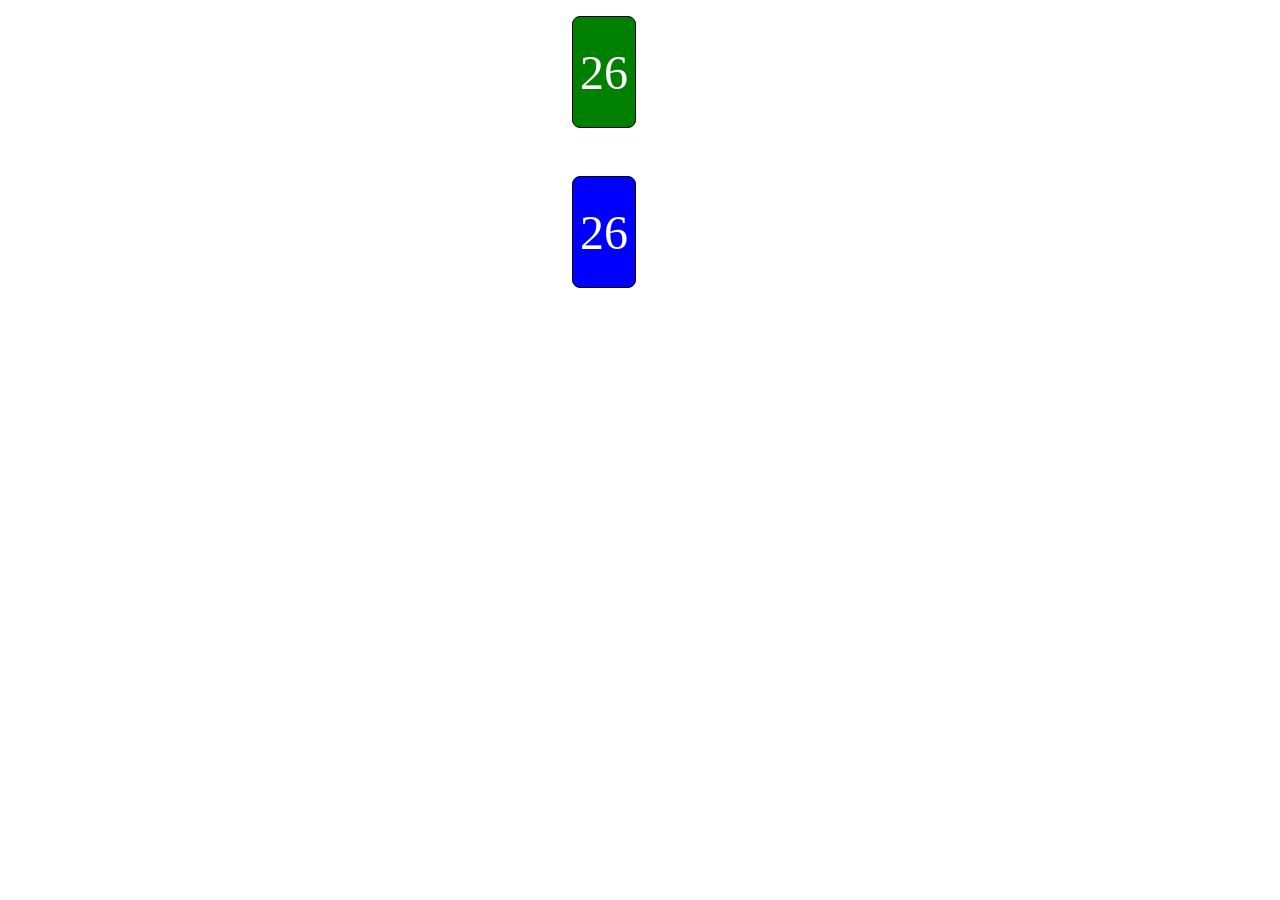
==== index.html @ 01b0662d "Project Draft" ====
<!DOCTYPE html>
<html lang="en">
  <head>
    <meta charset="UTF-8" />
    <meta http-equiv="X-UA-Compatible" content="IE=edge" />
    <meta name="viewport" content="width=device-width, initial-scale=1.0" />
    <title>Card Game</title>
    <link rel="stylesheet" href="styles.css" />
  </head>
  <body>
    <div class="computer-deck deck"></div>
    <div class="computer-card-slot card-slot"></div>
    <div class="text"></div>
    <div class="player-deck deck"></div>

    <div class="player-card-slot card-slot"></div>

    <script src="script.js" type="module"></script>
  </body>
</html>
---- styles.css ----
*,
*::after,
*::before {
  box-sizing: border-box;
}

body {
  margin: 0;
  display: grid;
  grid-template-columns: repeat(2, 4rem);
  grid-template-rows: 7rem 2rem 7rem;
  gap: 0.5rem;
  cursor: pointer;
  justify-content: center;
  padding-top: 1rem;
}

.deck {
  height: 100%;
  width: 100%;
  border: 1px solid black;
  display: flex;
  justify-content: center;
  align-items: center;
  font-size: 3rem;
  border-radius: 0.5rem;
  color: white;
  user-select: none;
}

.computer-deck {
  background-color: green;
}
.player-deck {
  background-color: blue;
}

.text {
  grid-column: span 2;
  display: flex;
  justify-content: center;
  align-items: center;
}

.card {
  position: relative;
  height: 100%;
  width: 100%;
  border: 1px solid black;
  border-radius: 0.5rem;
  display: flex;
  justify-content: center;
  align-items: center;
  font-size: 4rem;
}

.card.red {
  color: red;
}
.card.black {
  color: black;
}

.card::before,
.card::after {
  position: absolute;
  content: attr(data-value);
  font-size: 1rem;
}

.card::before {
  top: 0.5rem;
  left: 0.5rem;
}

.card::after {
  bottom: 0.5rem;
  right: 0.5rem;
  transform: rotate(180deg);
}
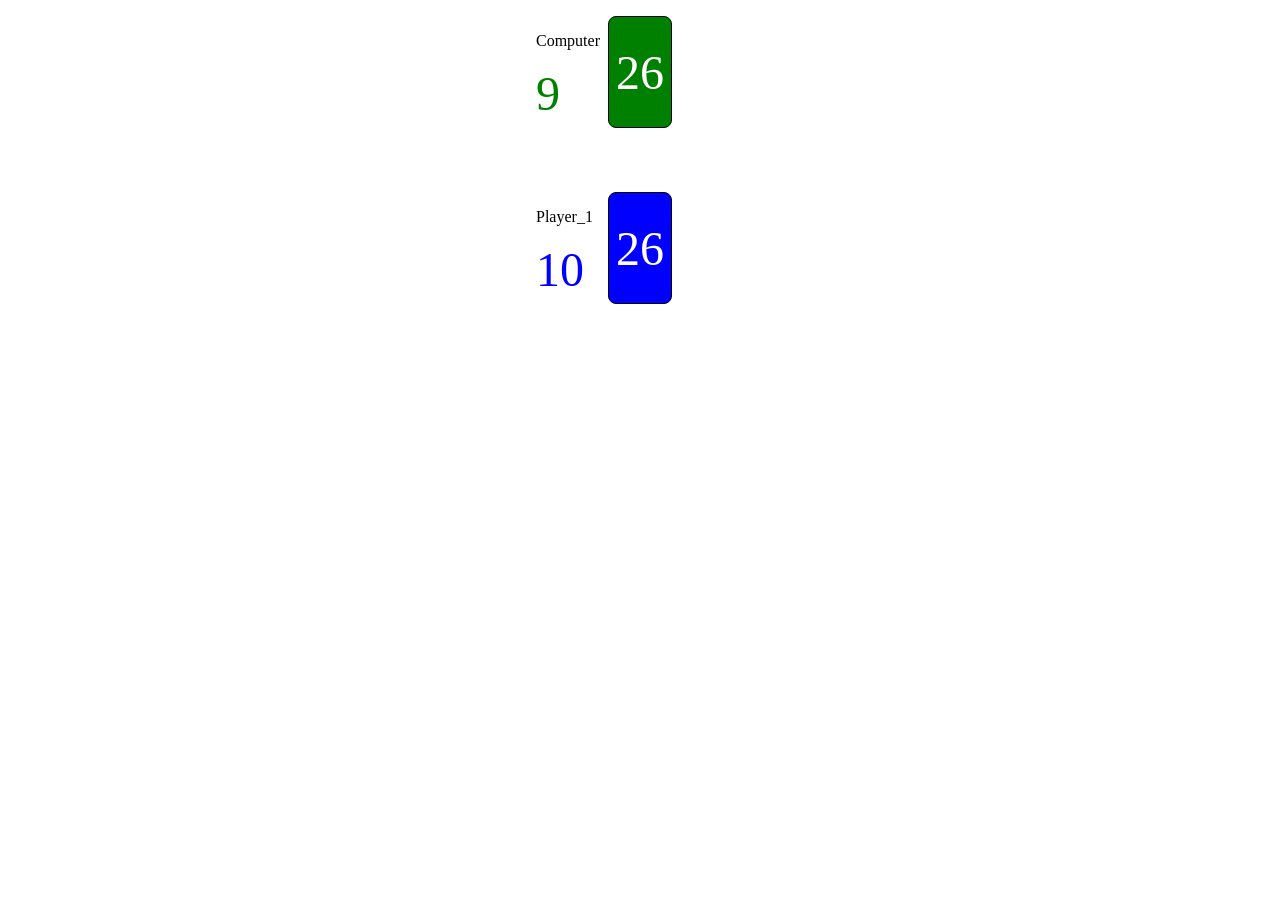
==== commit ce197980: "Points Set up" ====
--- a/index.html
+++ b/index.html
@@ -8,11 +8,19 @@
     <link rel="stylesheet" href="styles.css" />
   </head>
   <body>
+    <div>
+      <p>Computer</p>
+      <div class="computer-points">9</div>
+    </div>
     <div class="computer-deck deck"></div>
     <div class="computer-card-slot card-slot"></div>
+
     <div class="text"></div>
+    <div>
+      <p>Player_1</p>
+      <div class="player-points">10</div>
+    </div>
     <div class="player-deck deck"></div>
-
     <div class="player-card-slot card-slot"></div>
 
     <script src="script.js" type="module"></script>
--- a/styles.css
+++ b/styles.css
@@ -7,8 +7,8 @@
 body {
   margin: 0;
   display: grid;
-  grid-template-columns: repeat(2, 4rem);
-  grid-template-rows: 7rem 2rem 7rem;
+  grid-template-columns: repeat(3, 4rem);
+  grid-template-rows: 7rem 3rem 7rem;
   gap: 0.5rem;
   cursor: pointer;
   justify-content: center;
@@ -36,7 +36,7 @@
 }
 
 .text {
-  grid-column: span 2;
+  grid-column: span 3;
   display: flex;
   justify-content: center;
   align-items: center;
@@ -52,6 +52,21 @@
   justify-content: center;
   align-items: center;
   font-size: 4rem;
+}
+
+.computer-points {
+  color: green;
+}
+
+.player-points {
+  color: blue;
+}
+
+.computer-points,
+.player-points {
+  justify-content: center;
+  align-items: center;
+  font-size: 3rem;
 }
 
 .card.red {
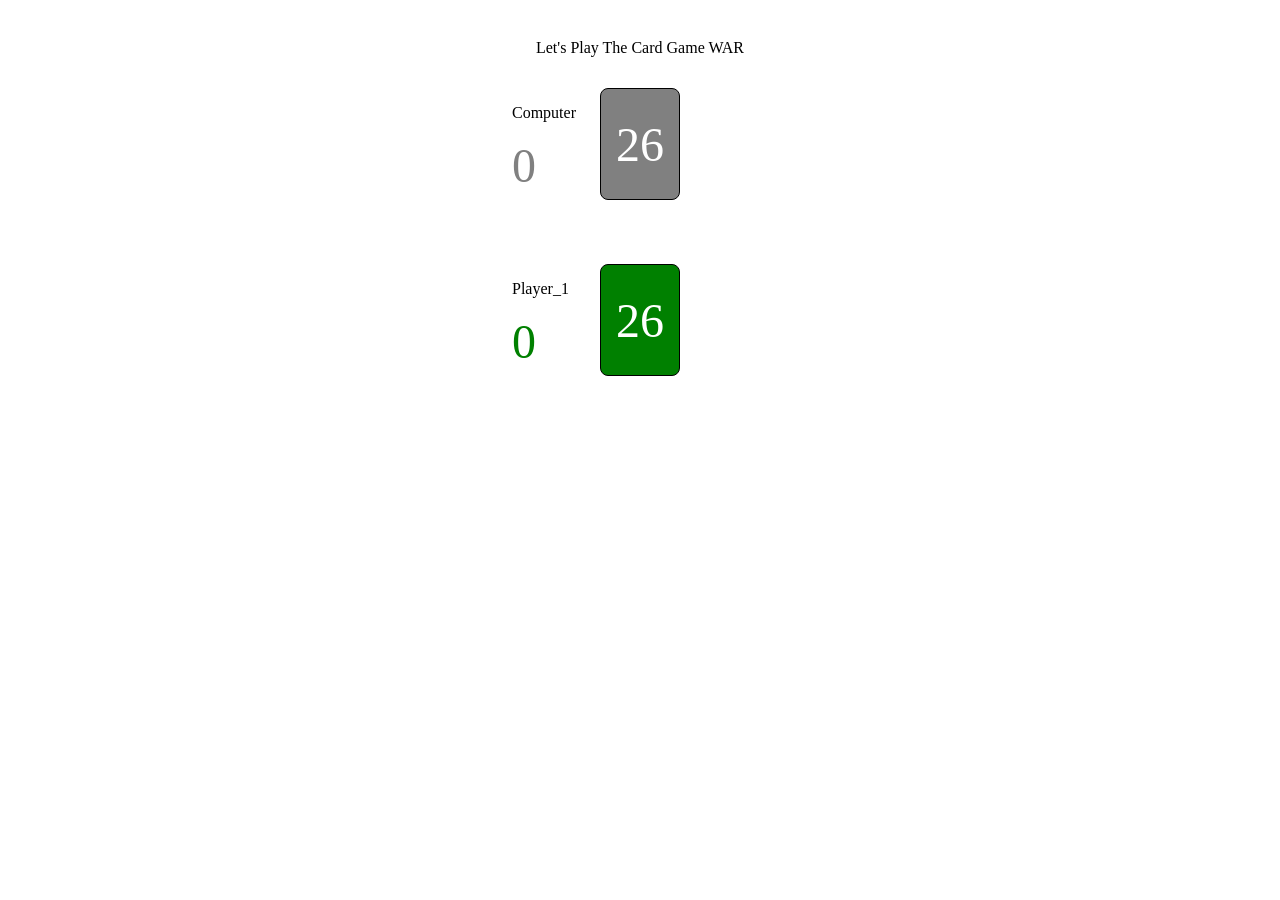
==== commit 25327345: "added header" ====
--- a/index.html
+++ b/index.html
@@ -8,6 +8,7 @@
     <link rel="stylesheet" href="styles.css" />
   </head>
   <body>
+    <div class="header">Let's Play The Card Game WAR</div>
     <div>
       <p>Computer</p>
       <div class="computer-points">9</div>
--- a/styles.css
+++ b/styles.css
@@ -7,12 +7,19 @@
 body {
   margin: 0;
   display: grid;
-  grid-template-columns: repeat(3, 4rem);
-  grid-template-rows: 7rem 3rem 7rem;
+  grid-template-columns: repeat(3, 5rem);
+  grid-template-rows: 4rem 7rem 3rem 7rem;
   gap: 0.5rem;
   cursor: pointer;
   justify-content: center;
   padding-top: 1rem;
+}
+
+.header {
+  grid-column: span 3;
+  display: flex;
+  justify-content: center;
+  align-items: center;
 }
 
 .deck {
@@ -29,10 +36,10 @@
 }
 
 .computer-deck {
-  background-color: green;
+  background-color: grey;
 }
 .player-deck {
-  background-color: blue;
+  background-color: green;
 }
 
 .text {
@@ -55,11 +62,11 @@
 }
 
 .computer-points {
-  color: green;
+  color: grey;
 }
 
 .player-points {
-  color: blue;
+  color: green;
 }
 
 .computer-points,
@@ -67,6 +74,7 @@
   justify-content: center;
   align-items: center;
   font-size: 3rem;
+  user-select: none;
 }
 
 .card.red {
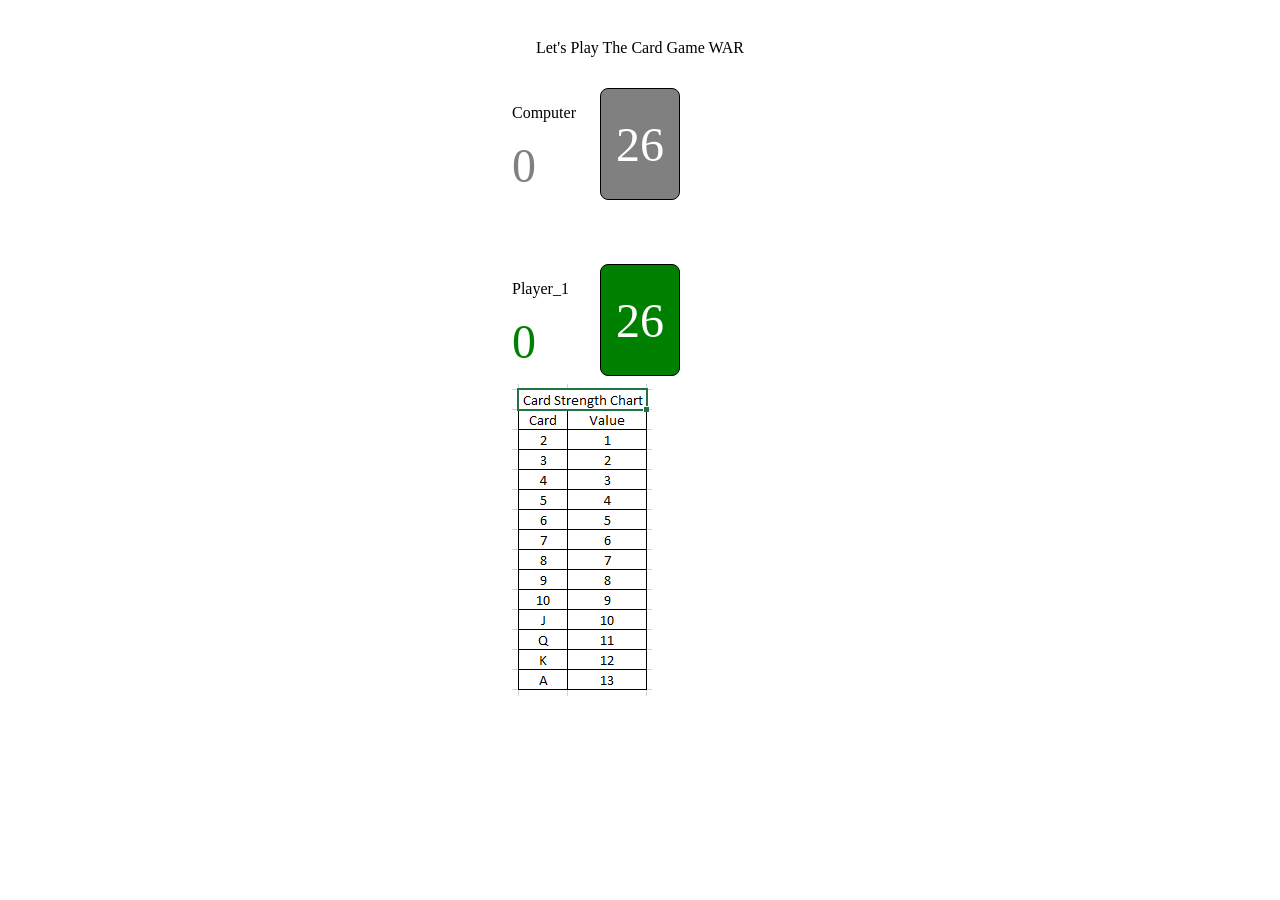
==== commit b69ee3cf: "add image to HTML" ====
--- a/index.html
+++ b/index.html
@@ -26,4 +26,5 @@
 
     <script src="script.js" type="module"></script>
   </body>
+  <img src="cardStrength.PNG" alt="" />
 </html>
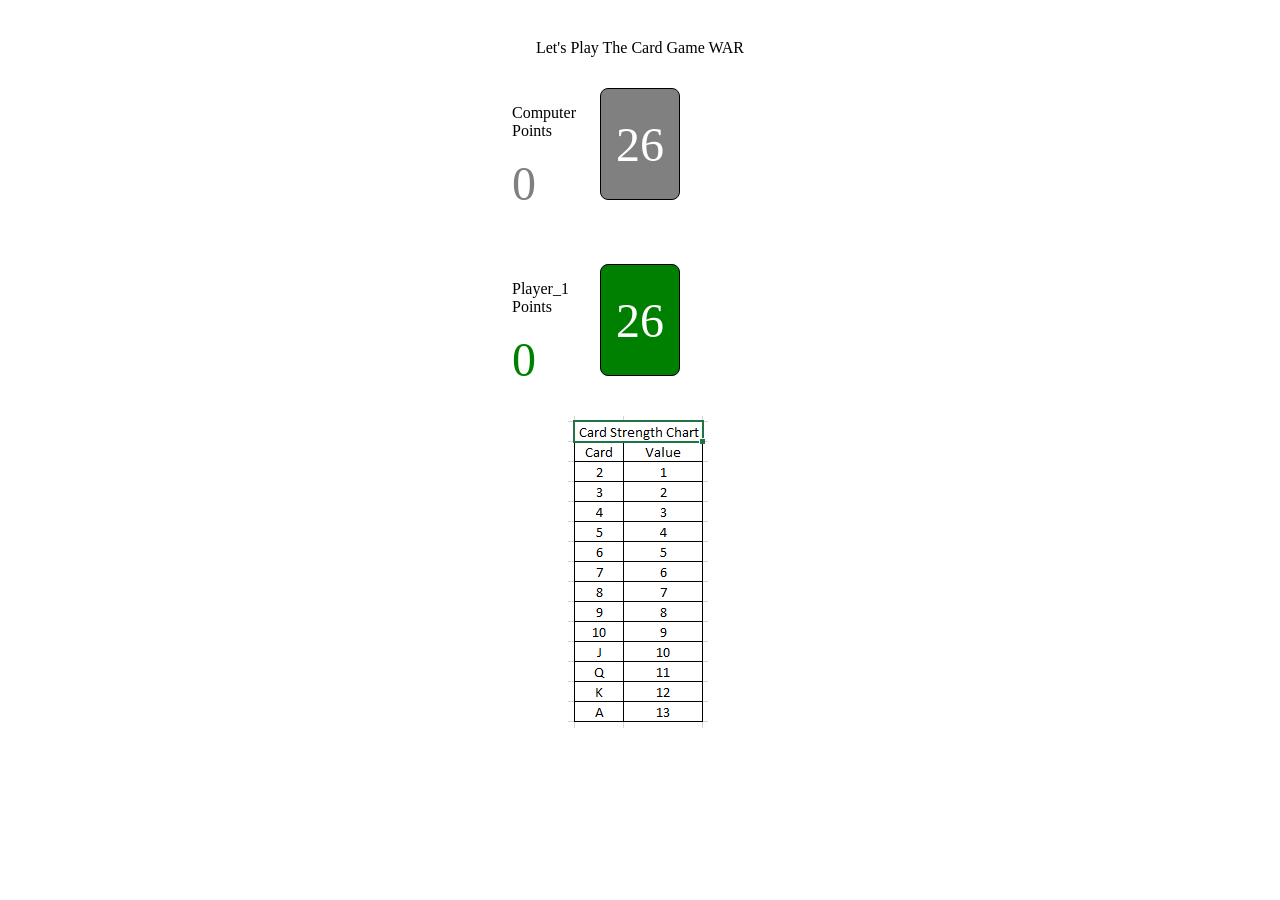
==== commit 61121269: "Align CardStrengthChart in mddle hard code" ====
--- a/index.html
+++ b/index.html
@@ -10,7 +10,7 @@
   <body>
     <div class="header">Let's Play The Card Game WAR</div>
     <div>
-      <p>Computer</p>
+      <p>Computer Points</p>
       <div class="computer-points">9</div>
     </div>
     <div class="computer-deck deck"></div>
@@ -18,13 +18,13 @@
 
     <div class="text"></div>
     <div>
-      <p>Player_1</p>
+      <p>Player_1 Points</p>
       <div class="player-points">10</div>
     </div>
     <div class="player-deck deck"></div>
     <div class="player-card-slot card-slot"></div>
 
     <script src="script.js" type="module"></script>
+    <img class="image" src="cardStrength.PNG" alt="" />
   </body>
-  <img src="cardStrength.PNG" alt="" />
 </html>
--- a/styles.css
+++ b/styles.css
@@ -77,6 +77,15 @@
   user-select: none;
 }
 
+.image {
+  margin-top: 2rem;
+  position: relative;
+  transform: translateX(40%);
+  align-items: center;
+  justify-content: center;
+  user-select: none;
+}
+
 .card.red {
   color: red;
 }
